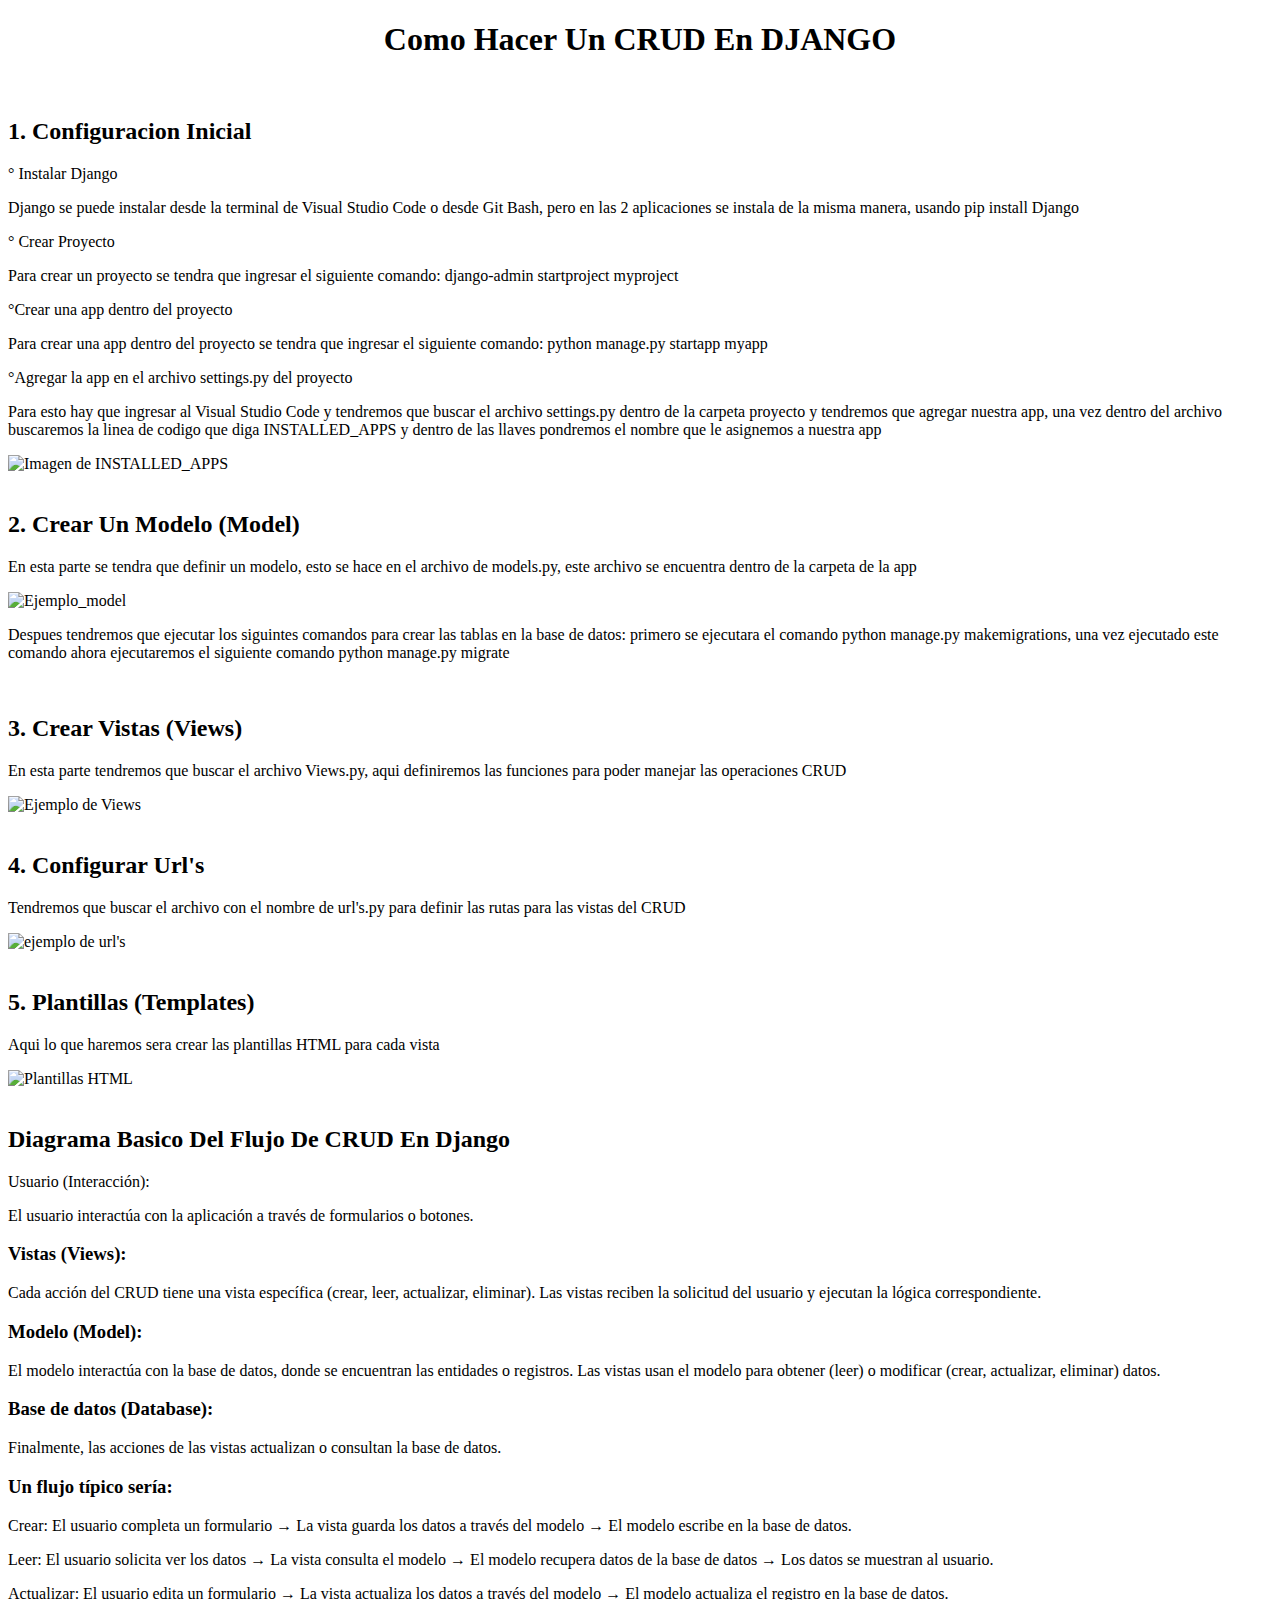
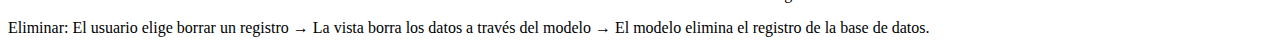
==== crud.html @ fb25b3fb "Update crud.html" ====
<!DOCTYPE html>
<html lang="en" translate="no">
<head>
    <meta charset="UTF-8">
    <link rel="stylesheet" href="recursos/css/estilos.css">
    <title>COMO HACER UN CRUD EN DJANGO</title>
</head>
<body>
   <center><h1 class="titulo">Como Hacer Un CRUD En DJANGO</h1></center> 
    <br>

    <div>
        <h2>1. Configuracion Inicial</h2>
    <p>° Instalar Django</p>
    <p>Django se puede instalar desde la terminal de Visual Studio Code o desde Git Bash, pero en las 2 aplicaciones se instala de la misma manera, usando pip install Django</p>
    <p>° Crear Proyecto</p>
    <p>Para crear un proyecto se tendra que ingresar el siguiente comando: django-admin startproject myproject</p>
    <p>°Crear una app dentro del proyecto</p>
    <p>Para crear una app dentro del proyecto se tendra que ingresar el siguiente comando: python manage.py startapp myapp</p>
    <p>°Agregar la app en el archivo settings.py del proyecto</p>
    <p>Para esto hay que ingresar al Visual Studio Code y tendremos que buscar el archivo settings.py dentro de la carpeta proyecto y tendremos que agregar nuestra app, una vez dentro del archivo buscaremos la linea de codigo que diga INSTALLED_APPS y dentro de las llaves pondremos el nombre que le asignemos a nuestra app </p>
    <img src="recursos/img/imagen_INSTALLED_APPS.png" alt="Imagen de INSTALLED_APPS" width="60%">
    </div>

    <br>

    <div>
        <h2>2. Crear Un Modelo (Model)</h2>
        <p>En esta parte se tendra que definir un modelo, esto se hace en el archivo de models.py, este archivo se encuentra dentro de la carpeta de la app</p>
        <img src="recursos/img/ejemplo_model.png" alt="Ejemplo_model" width="60%">
        <p>Despues tendremos que ejecutar los siguintes comandos para crear las tablas en la base de datos: primero se ejecutara el comando python manage.py makemigrations, una vez ejecutado este comando ahora ejecutaremos el siguiente comando python manage.py migrate</p>
    </div>

    <br>

    <div>
        <h2>3. Crear Vistas (Views) </h2>
        <p>En esta parte tendremos que buscar el archivo Views.py, aqui definiremos las funciones para poder manejar las operaciones CRUD</p>
        <img src="recursos/img/views.png" alt="Ejemplo de Views" width="60%">
    </div>

    <br>

    <div>
        <h2>4. Configurar Url's</h2>
        <p>Tendremos que buscar el archivo con el nombre de url's.py para definir las rutas para las vistas del CRUD</p>
        <img src="recursos/img/imagen de url's.png" alt="ejemplo de url's" width="60%">
    </div>

    <br>

    <div>
        <h2>5. Plantillas (Templates) </h2>
        <p>Aqui lo que haremos sera crear las plantillas HTML para cada vista</p>
        <img src="recursos/img/plantillas HTML.png" alt="Plantillas HTML" width="60%">
    </div>

    <br>

    <div>
        <h2>Diagrama Basico Del Flujo De CRUD En Django</h2>
        <p>Usuario (Interacción):</p>

            <p>El usuario interactúa con la aplicación a través de formularios o botones.</p>
           
           <h3>Vistas (Views):</h3>  
            <p>Cada acción del CRUD tiene una vista específica (crear, leer, actualizar, eliminar).
            Las vistas reciben la solicitud del usuario y ejecutan la lógica correspondiente.</p>
           
           <h3>Modelo (Model):</h3>  
           <p>El modelo interactúa con la base de datos, donde se encuentran las entidades o registros.
            Las vistas usan el modelo para obtener (leer) o modificar (crear, actualizar, eliminar) datos.</p>
            
            <h3>Base de datos (Database):</h3>
           <p>Finalmente, las acciones de las vistas actualizan o consultan la base de datos.</p>
            
            <h3>Un flujo típico sería:</h3>
            <p>Crear: El usuario completa un formulario → La vista guarda los datos a través del modelo → El modelo escribe en la base de datos.</p>
            <p>Leer: El usuario solicita ver los datos → La vista consulta el modelo → El modelo recupera datos de la base de datos → Los datos se muestran al usuario.</p>
            <p>Actualizar: El usuario edita un formulario → La vista actualiza los datos a través del modelo → El modelo actualiza el registro en la base de datos.</p>
            <p>Eliminar: El usuario elige borrar un registro → La vista borra los datos a través del modelo → El modelo elimina el registro de la base de datos.</p>
    </div>

</body>
</html>
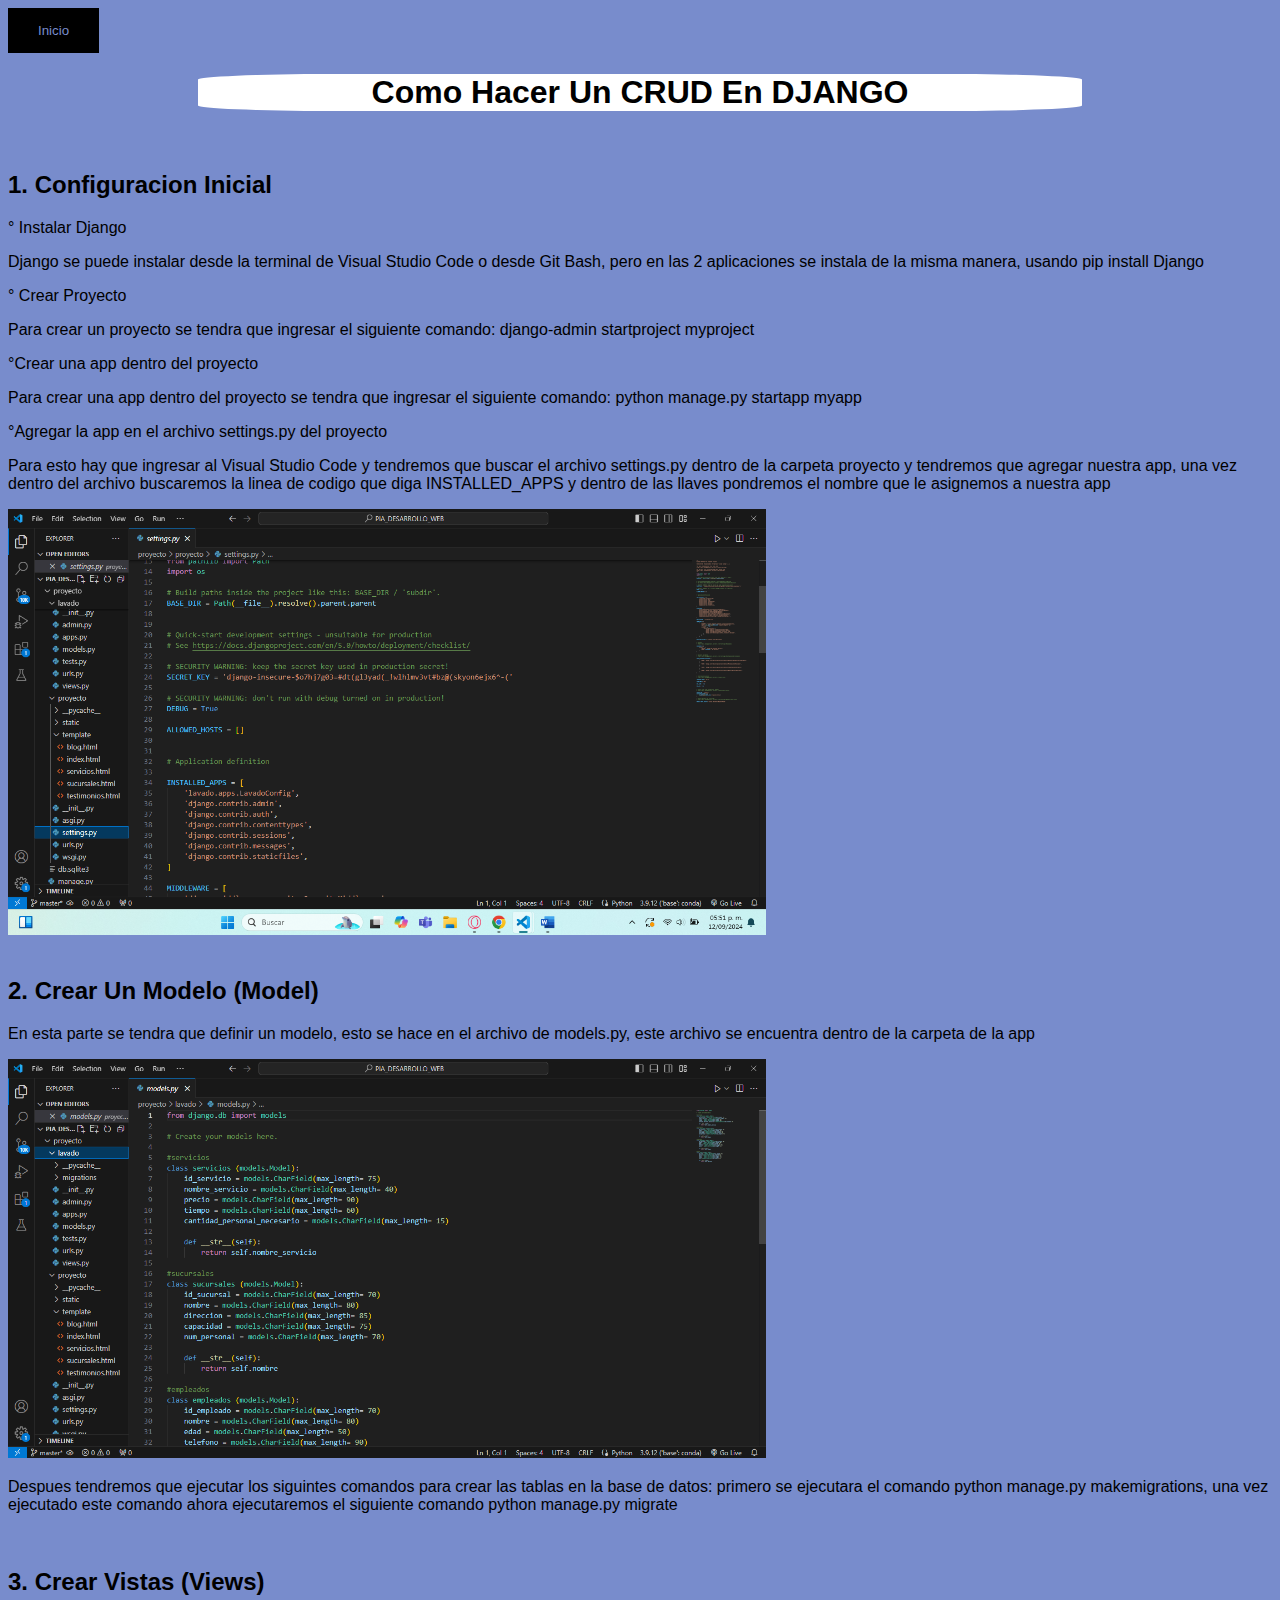
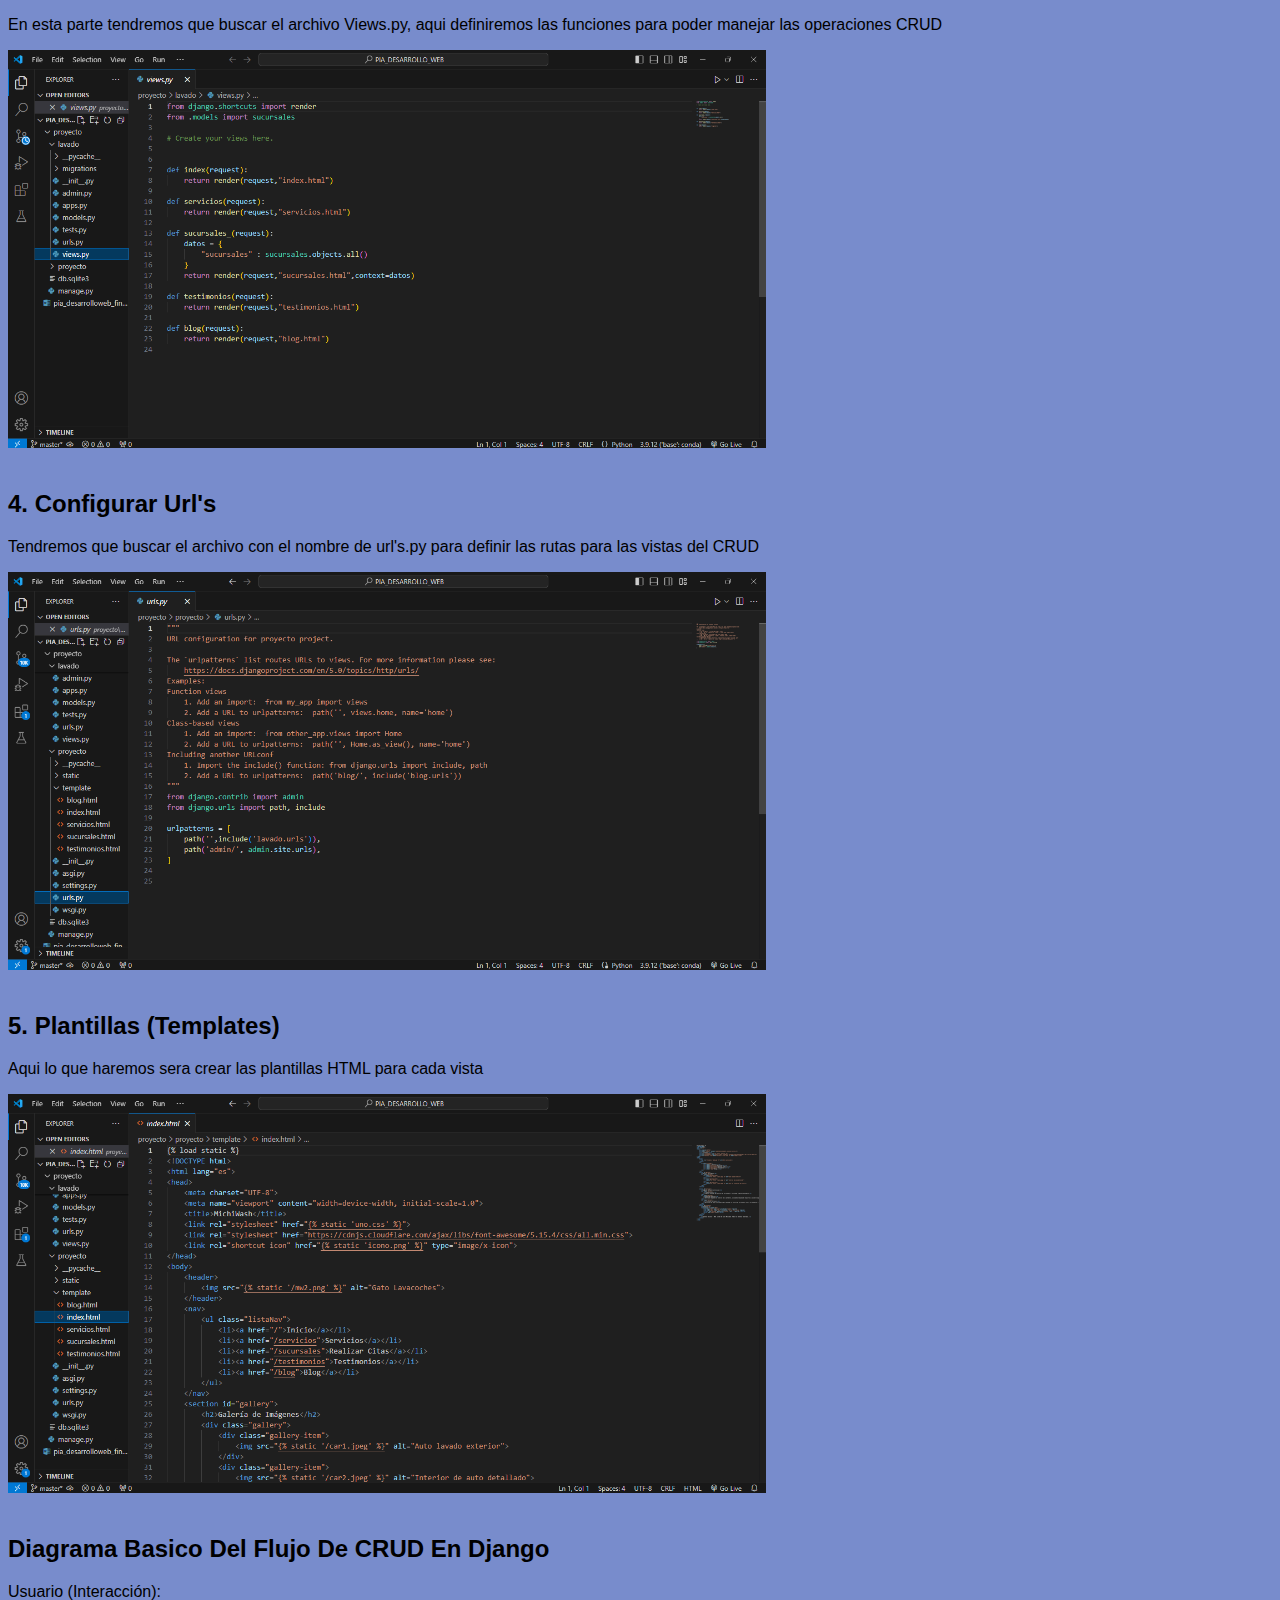
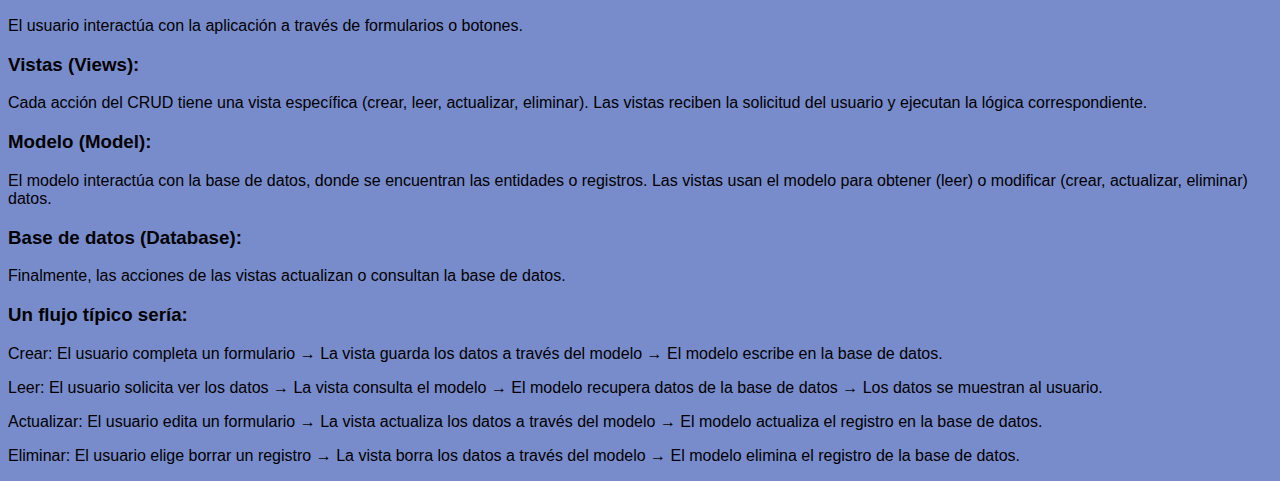
==== commit fee7a05f: "agregue un boton a la pagina de crud, para volver al index" ====
--- a/crud.html
+++ b/crud.html
@@ -6,6 +6,9 @@
     <title>COMO HACER UN CRUD EN DJANGO</title>
 </head>
 <body>
+    <a href="index.html">
+        <button class="btn" >Inicio</button>
+    </a>
    <center><h1 class="titulo">Como Hacer Un CRUD En DJANGO</h1></center> 
     <br>
 
--- a/recursos/css/estilos.css
+++ b/recursos/css/estilos.css
@@ -0,0 +1,24 @@
+.titulo{
+    background-color: white;
+    border-radius: 15%;
+    width: 70%;
+}
+
+
+body{
+    background-color: rgb(120, 140, 204);
+    font-family: Arial, Helvetica, sans-serif;
+}
+
+.btn {
+    background-color: black; 
+    color: rgb(120, 140, 204);
+    padding: 15px 30px;
+    border: none;
+    cursor: pointer;
+    transition: background-color 0.3s ease; 
+  }
+  
+  .btn:hover {
+    background-color: white; 
+  }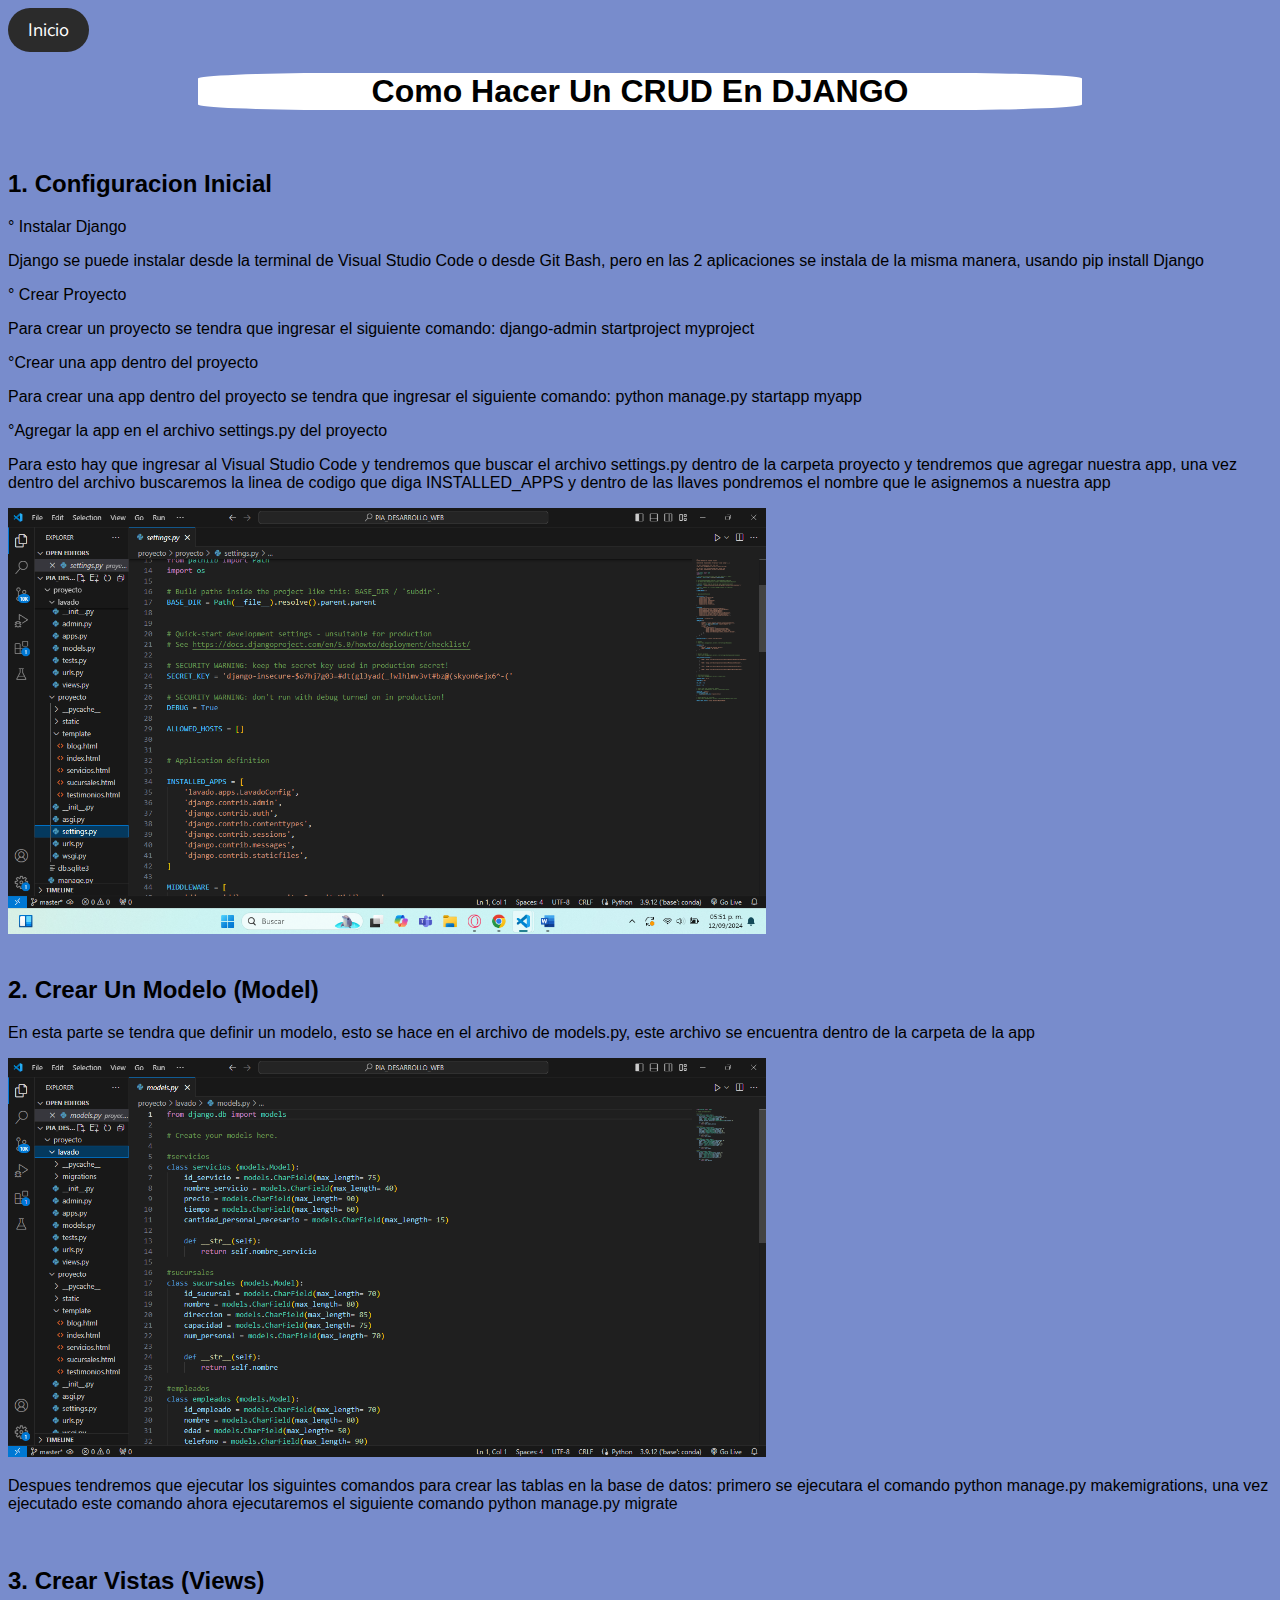
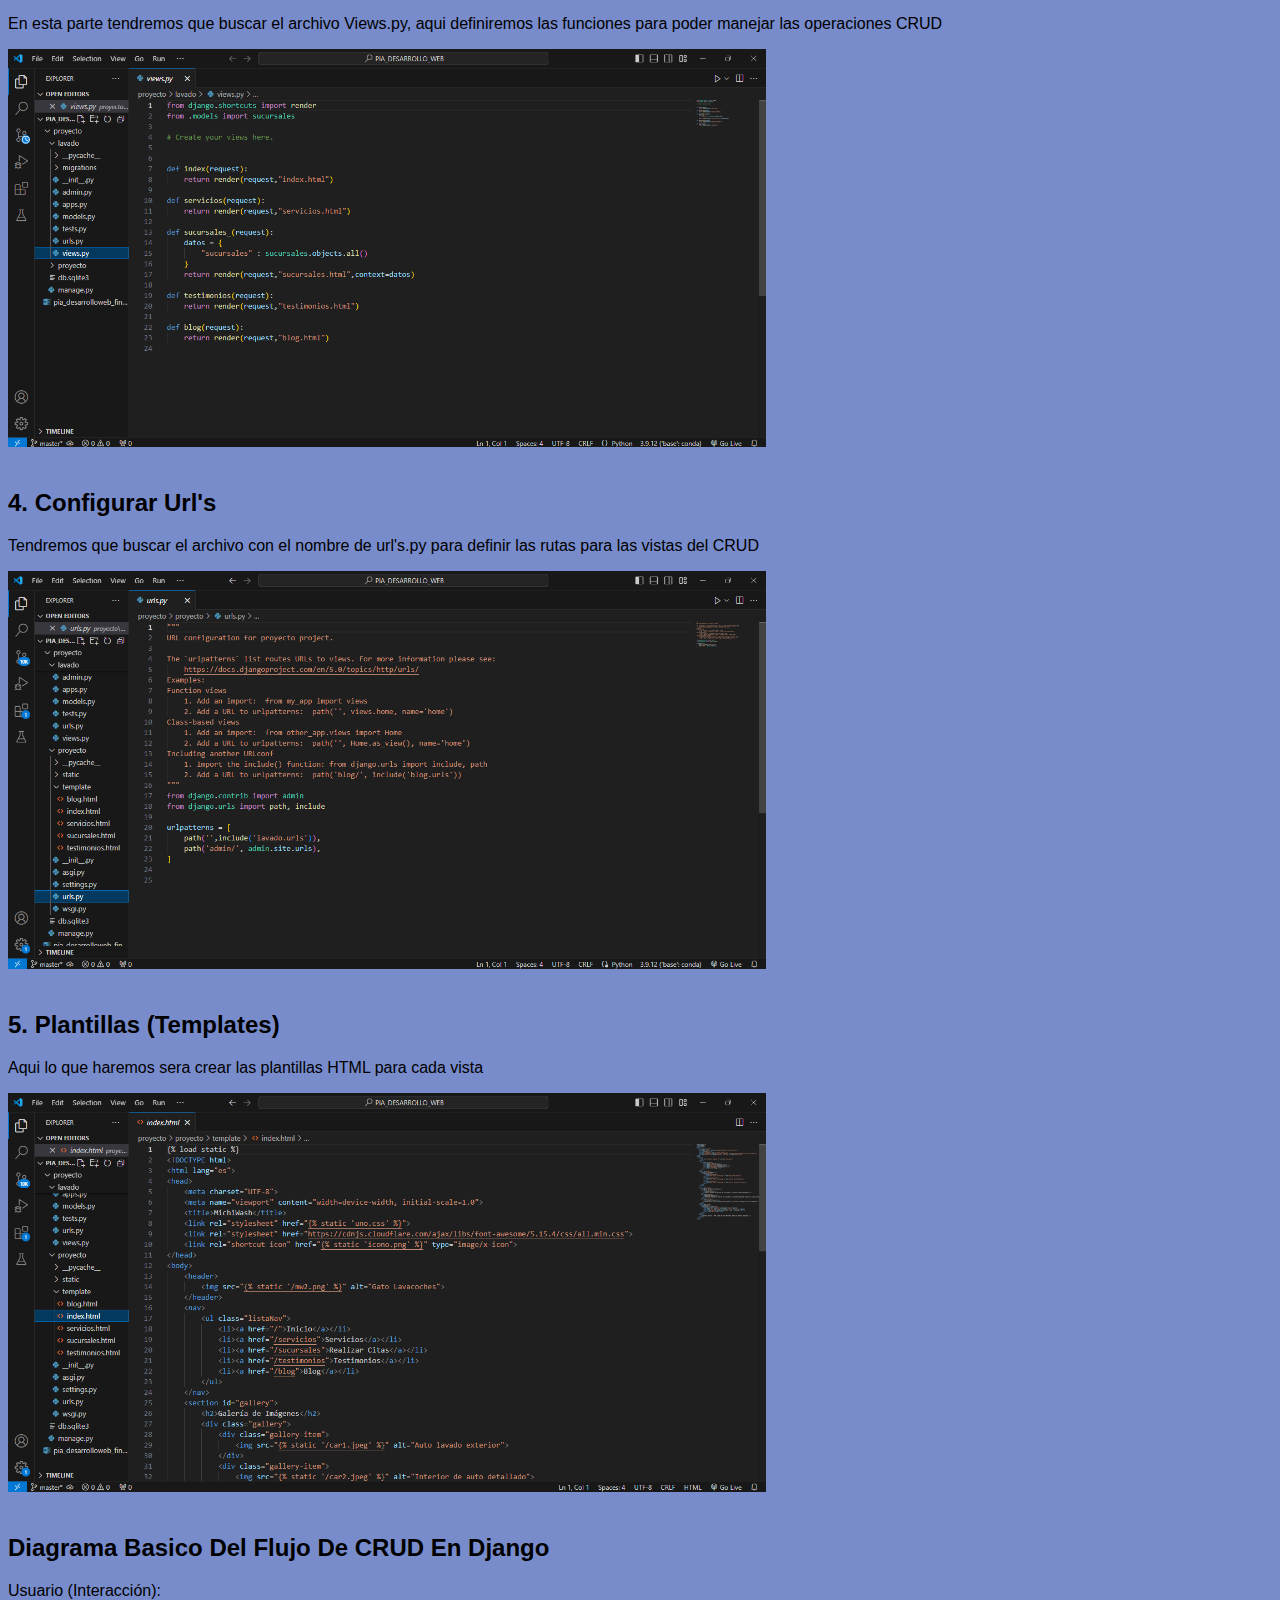
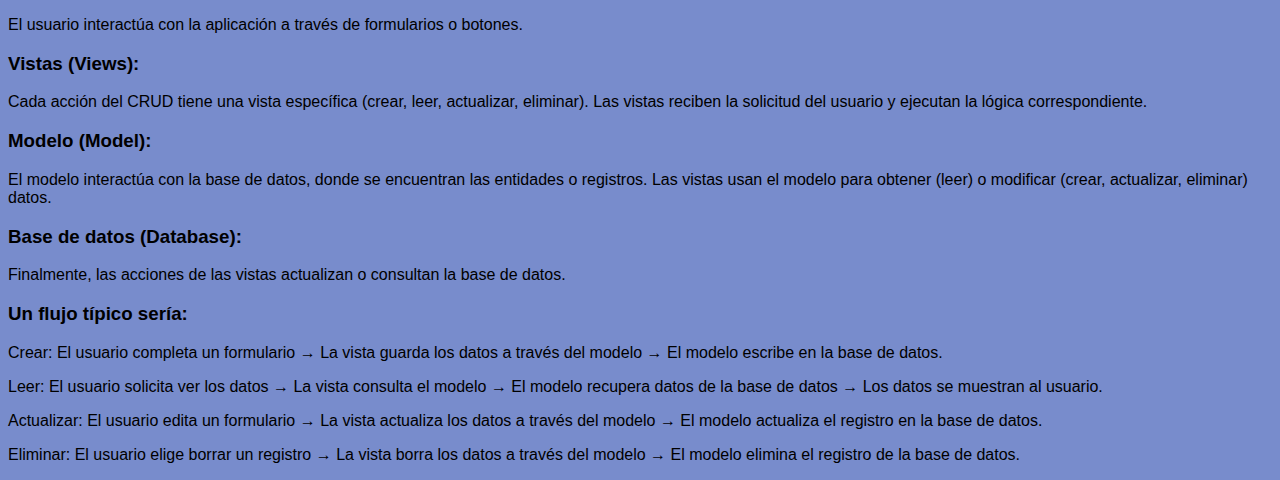
==== commit 7a820768: "Modificacion al boton" ====
--- a/crud.html
+++ b/crud.html
@@ -3,6 +3,7 @@
 <head>
     <meta charset="UTF-8">
     <link rel="stylesheet" href="recursos/css/estilos.css">
+    <link href="https://fonts.googleapis.com/css2?family=Nunito+Sans:ital,opsz,wght@0,6..12,200..1000;1,6..12,200..1000&family=Nunito:ital,wght@0,200..1000;1,200..1000&display=swap" rel="stylesheet">
     <title>COMO HACER UN CRUD EN DJANGO</title>
 </head>
 <body>
--- a/recursos/css/estilos.css
+++ b/recursos/css/estilos.css
@@ -11,14 +11,15 @@
 }
 
 .btn {
-    background-color: black; 
-    color: rgb(120, 140, 204);
-    padding: 15px 30px;
-    border: none;
-    cursor: pointer;
-    transition: background-color 0.3s ease; 
-  }
-  
-  .btn:hover {
-    background-color: white; 
-  }+  background-color: #2b2b2b; 
+  color: white; 
+  border: none; 
+  padding: 10px 20px; 
+  font-size: 18px; 
+  border-radius: 25px; 
+  font-family: 'Nunito Sans', 'Sans-serif';
+}
+
+body {
+  background-color: rgb(120, 140, 204);
+}